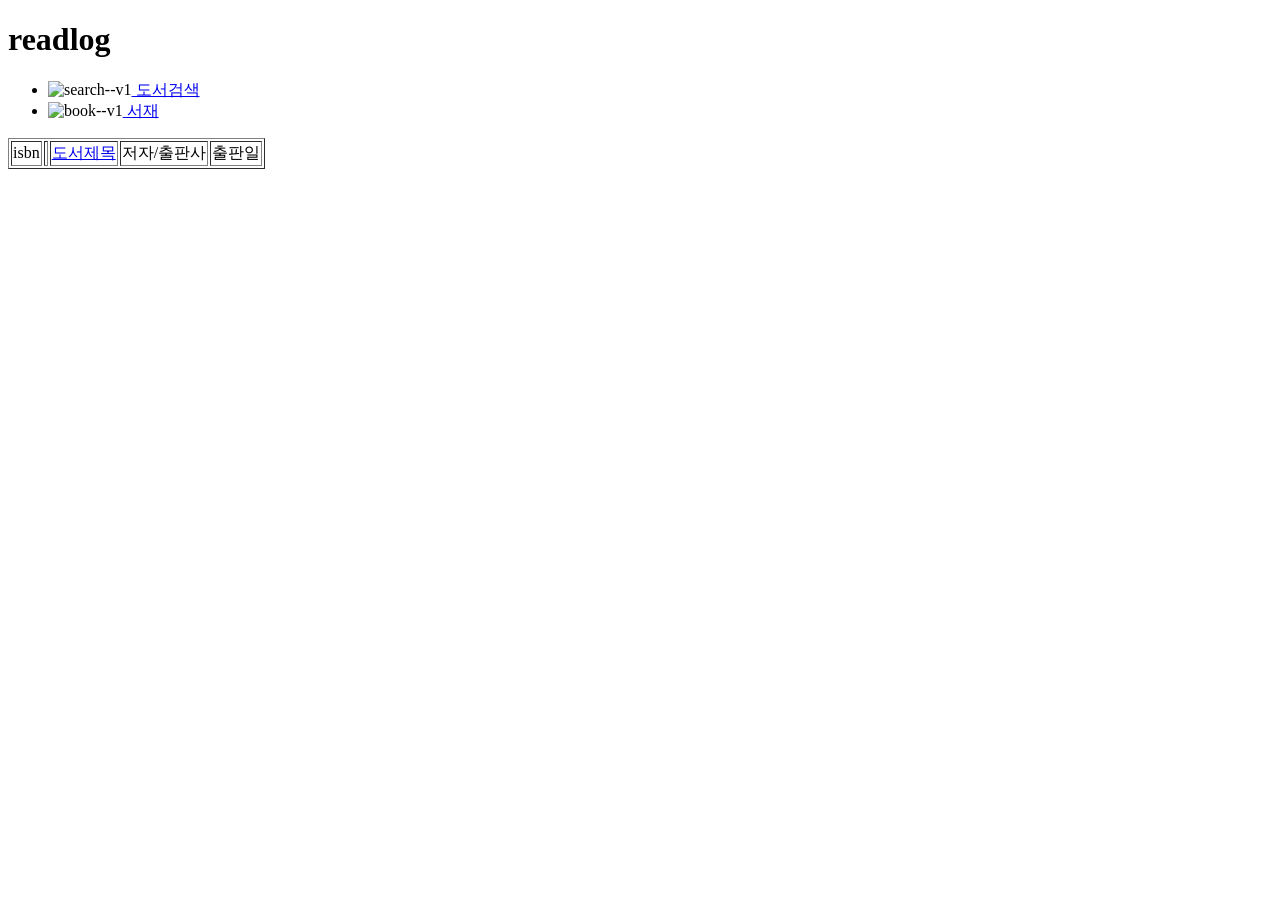
==== src/main/resources/templates/content/mainPage.html @ 77dd2f7c "타임리프 세팅" ====
<!DOCTYPE html>
<html xmlns="http://www.w3.org/1999/xhtml"
      xmlns:th="http://www.thymeleaf.org"
      xmlns:layout="http://www.ultraq.net.nz/thymeleaf/layout"
      layout:decorate="~{layout/default_layout}">
    
    <th:block layout:fragment="head">
    	<title>Spring Boot</title>
		
        <!--/* css */-->
        <link th:href="@{/css/common.css}" rel="stylesheet" />
        <link th:href="@{/css/mainPage.css}" rel="stylesheet" />
    </th:block>
    <body>
        <!--<th:block layout:fragment="header" th:include="@{/fragments/header}"></th:block>-->
		
        <div layout:fragment="content" class="content">
            <div class="sideBar">
				<h1>readlog</h1>
				<ul>
					<li><img width="25" height="25" src="https://img.icons8.com/ios-glyphs/30/search--v1.png" alt="search--v1"/><a href="#"> 도서검색</a></li>
					<li><img width="25" height="25" src="https://img.icons8.com/ios/50/book--v1.png" alt="book--v1"/><a href="#"> 서재</a></li>
					
				</ul>
			</div>
            <div class="mainContent">
				<table border="1">
			<tr>
				<td>isbn</td>
				<td><img src="#" alt=""></td>
				<td><a href="#">도서제목</a></td>
				<td>저자/출판사</td>
				<td>출판일</td>
			</tr> 
		</table>
			</div>
        </div>
        
        <th:block layout:fragment="footer" th:include="@{/fragments/footer}"></th:block>	
    </body>
</html>
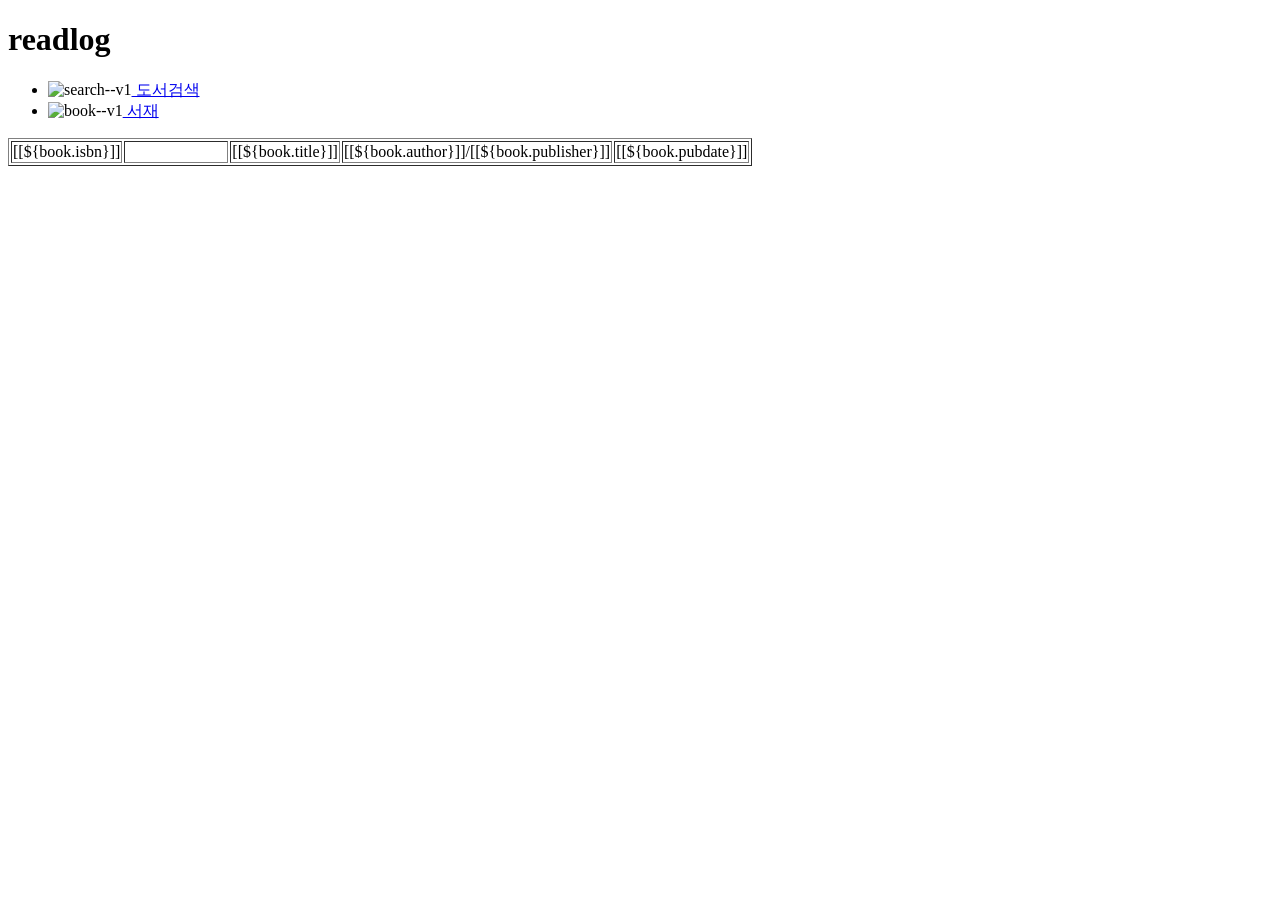
==== commit d705f04f: "컨트롤러 도서 API 받아오기 완료" ====
--- a/src/main/resources/templates/content/mainPage.html
+++ b/src/main/resources/templates/content/mainPage.html
@@ -25,17 +25,28 @@
 			</div>
             <div class="mainContent">
 				<table border="1">
-			<tr>
-				<td>isbn</td>
-				<td><img src="#" alt=""></td>
-				<td><a href="#">도서제목</a></td>
-				<td>저자/출판사</td>
-				<td>출판일</td>
-			</tr> 
+           <!-- 수정 전 코드
+            <tr>
+                <td>isbn</td>
+                <td><img src="#" alt=""></td>
+                <td><a href="#">도서제목</a></td>
+                <td>저자/출판사</td>
+                <td>출판일</td>
+            </tr> 
+            -->
+            <!-- 수정 후 코드 -->
+            <tr th:each="book:${books}">
+                <td>[[${book.isbn}]]</td>
+                <td><img th:src="${book.image}" th:alt="${book.title}" width="100"></td>
+                <td><a th:href="${book.link}">[[${book.title}]]</a></td>
+                <td>[[${book.author}]]/[[${book.publisher}]]</td>
+                <td>[[${book.pubdate}]]</td>		
+            </tr>
 		</table>
+
 			</div>
         </div>
         
-        <th:block layout:fragment="footer" th:include="@{/fragments/footer}"></th:block>	
+        <!--<th:block layout:fragment="footer" th:include="@{/fragments/footer}"></th:block>-->
     </body>
 </html>
